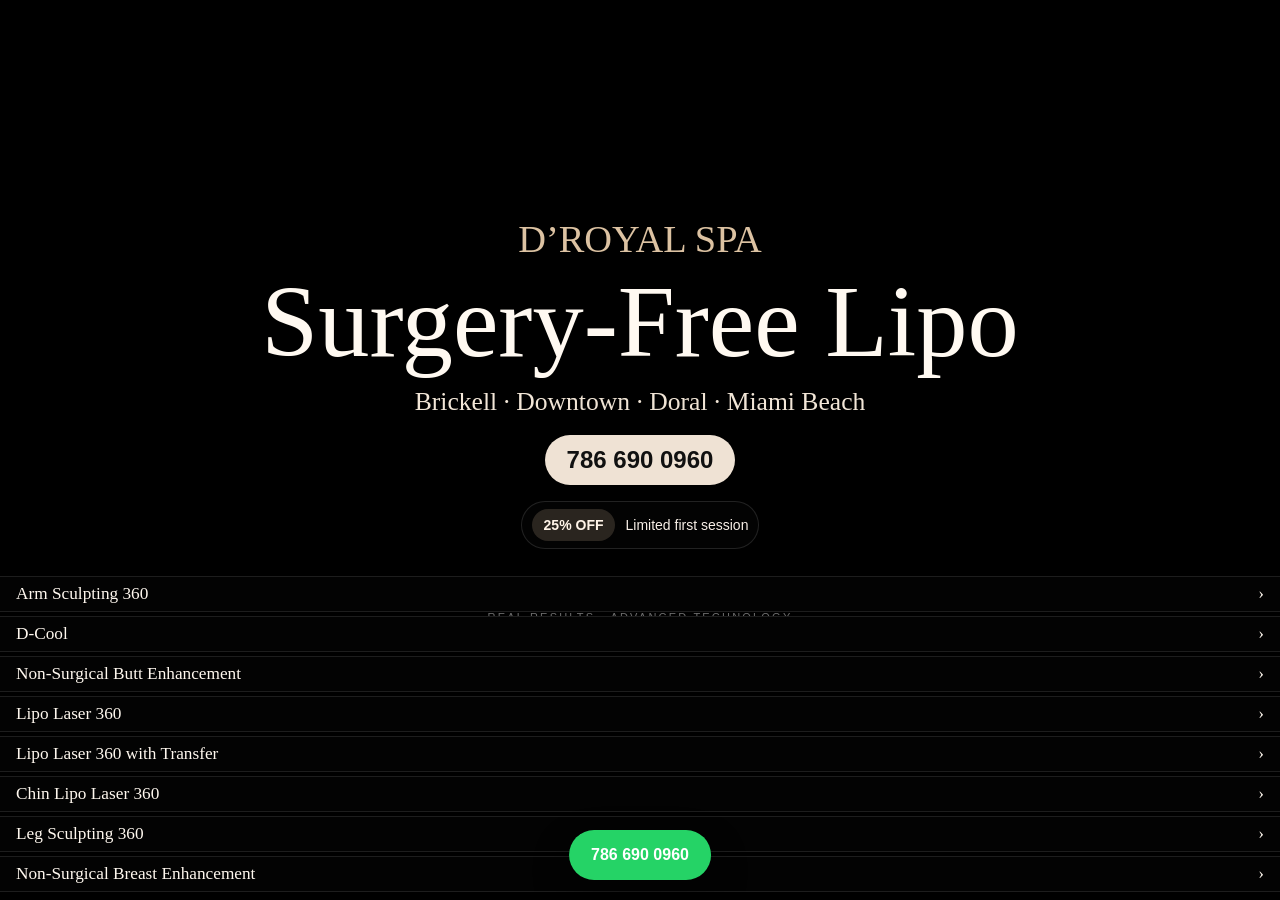
==== index.html @ 5379ab10 "Update index.html" ====
<!DOCTYPE html>
<html lang="es">
<head>
  <meta charset="UTF-8" />
  <meta name="viewport" content="width=device-width, initial-scale=1.0" />
  <title>D’Royal Spa · Home 3D</title>
  <style>
    :root{
      --bg:#050505;
      --panel:#0b0b0b;
      --line:rgba(255,255,255,.10);
      --gold:#dcc2a2;
      --cream:#efe2d4;
      --text:#f8efe7;
      --muted:rgba(248,239,231,.78);
      --shadow:0 24px 70px rgba(0,0,0,.34);
    }
    *{box-sizing:border-box}
    html,body{
      margin:0;
      padding:0;
      background:#000;
      color:var(--text);
      font-family:Arial,Helvetica,sans-serif;
      overflow:hidden;
    }
    a{color:inherit;text-decoration:none}
    button{font:inherit;border:none;background:none;color:inherit;cursor:pointer}
    .app{width:100%;height:100vh;overflow:hidden;background:#000;position:relative}
    .deck{
      height:100vh;
      display:flex;
      overflow-x:auto;
      overflow-y:hidden;
      scroll-snap-type:x mandatory;
      scroll-behavior:smooth;
      -webkit-overflow-scrolling:touch;
      scrollbar-width:none;
    }
    .deck::-webkit-scrollbar{display:none}
    .slide{
      flex:0 0 100vw;
      width:100vw;
      height:100vh;
      scroll-snap-align:start;
      position:relative;
      overflow:hidden;
      background:#000;
    }
    .slide-inner{
      width:100%;
      height:100%;
      display:flex;
      flex-direction:column;
      opacity:.55;
      transform:scale(.94);
      transition:opacity .45s ease, transform .45s ease;
    }
    .slide.active .slide-inner{
      opacity:1;
      transform:scale(1);
    }
    .home{
      background:
        linear-gradient(180deg, rgba(0,0,0,.22) 0%, rgba(0,0,0,.36) 34%, rgba(0,0,0,.72) 78%, rgba(0,0,0,.94) 100%),
        url('./modelo.jpg') center 24% / cover no-repeat;
    }
    .home-center{
      flex:1;
      display:flex;
      flex-direction:column;
      align-items:center;
      justify-content:center;
      text-align:center;
      padding:110px 20px 170px;
    }
    .brand{
      margin:0 0 14px;
      font-family:Georgia,"Times New Roman",serif;
      font-size:clamp(28px,3vw,42px);
      font-weight:500;
      color:var(--gold);
    }
    .headline{
      margin:0;
      font-family:Georgia,"Times New Roman",serif;
      font-size:clamp(54px,8vw,104px);
      line-height:.92;
      font-weight:500;
      color:#fff9f1;
      max-width:1000px;
    }
    .areas{
      margin-top:18px;
      font-family:Georgia,"Times New Roman",serif;
      font-size:clamp(18px,2vw,28px);
      color:#f3e7d8;
    }
    .phone{
      margin-top:18px;
      display:inline-flex;
      align-items:center;
      justify-content:center;
      min-height:50px;
      padding:0 22px;
      border-radius:999px;
      background:var(--cream);
      color:#111;
      font-size:clamp(18px,2vw,24px);
      font-weight:800;
      box-shadow:var(--shadow);
    }
    .offer{
      margin-top:16px;
      display:inline-flex;
      align-items:center;
      gap:10px;
      padding:7px 10px;
      border-radius:999px;
      border:1px solid rgba(255,255,255,.12);
      background:rgba(10,10,10,.34);
      font-size:14px;
    }
    .offer b{
      padding:8px 12px;
      border-radius:999px;
      background:rgba(220,194,162,.18);
      color:#fff4e8;
    }
    .pick{
      margin-top:22px;
      font-family:Georgia,"Times New Roman",serif;
      font-size:clamp(18px,2.2vw,30px);
      color:#fff5ea;
    }
    .pick-sub{
      margin-top:8px;
      font-size:11px;
      letter-spacing:.20em;
      text-transform:uppercase;
      color:rgba(255,255,255,.68);
    }
    .home-rail{
      position:absolute;
      left:0;
      right:0;
      bottom:0;
      z-index:3;
      display:grid;
      gap:4px;
      padding:0 0 8px;
      background:linear-gradient(180deg, transparent, rgba(0,0,0,.76) 24%, rgba(0,0,0,.96) 100%);
    }
    .rail-btn,
    .mini-rail-btn{
      width:100%;
      text-align:left;
      display:grid;
      grid-template-columns:1fr auto;
      align-items:center;
      padding:0 16px;
      background:#030303;
      border-top:1px solid var(--line);
      border-bottom:1px solid var(--line);
      font-family:Georgia,"Times New Roman",serif;
      color:#fff8ef;
    }
    .rail-btn{height:36px;font-size:clamp(15px,1.35vw,22px)}
    .mini-rail-btn{height:32px;font-size:13px}
    .treatment{
      background:
        radial-gradient(circle at top left, rgba(255,255,255,.04), transparent 24%),
        linear-gradient(180deg, #080808 0%, #000 100%);
    }
    .treatment-wrap{
      width:100%;
      height:100%;
      padding:40px 16px 72px;
      display:grid;
      grid-template-columns:1.04fr .96fr;
      gap:18px;
      align-items:stretch;
    }
    .media-pane{
      position:relative;
      border-radius:28px;
      overflow:hidden;
      background:#111;
      box-shadow:var(--shadow);
      min-height:0;
    }
    .media-stage{
      width:100%;
      height:100%;
      position:relative;
      background:#0e0e0e;
    }
    .media-stage img{
      width:100%;
      height:100%;
      object-fit:cover;
      display:block;
    }
    .media-dots{
      position:absolute;
      left:50%;
      bottom:12px;
      transform:translateX(-50%);
      display:flex;
      gap:8px;
      z-index:4;
    }
    .media-dots button{
      width:8px;
      height:8px;
      border-radius:50%;
      background:rgba(255,255,255,.42);
      padding:0;
    }
    .media-dots button.active{background:#fff}
    .info-pane{
      display:flex;
      flex-direction:column;
      min-height:0;
    }
    .page-card{
      flex:1;
      min-height:0;
      border-radius:28px;
      overflow:auto;
      background:linear-gradient(180deg, rgba(255,255,255,.02), rgba(255,255,255,.00));
      border:1px solid rgba(255,255,255,.06);
      box-shadow:var(--shadow);
    }
    .page-card-inner{padding:24px 18px 18px}
    .page-topline{
      display:flex;
      align-items:center;
      justify-content:space-between;
      gap:10px;
      margin-bottom:12px;
      color:rgba(255,255,255,.82);
    }
    .home-link{
      display:inline-flex;
      align-items:center;
      gap:8px;
      font-size:13px;
      letter-spacing:.14em;
      text-transform:uppercase;
      color:rgba(255,255,255,.78);
    }
    .page-title{
      margin:0 0 12px;
      font-family:Georgia,"Times New Roman",serif;
      font-size:clamp(34px,4vw,62px);
      line-height:.94;
      font-weight:500;
      color:#fff8ef;
    }
    .page-text{
      margin:0;
      font-size:clamp(15px,1.18vw,19px);
      line-height:1.6;
      color:var(--muted);
    }
    .chips{
      display:flex;
      flex-wrap:wrap;
      gap:10px;
      margin:18px 0 16px;
    }
    .chip{
      padding:8px 13px;
      border-radius:999px;
      background:rgba(255,255,255,.07);
      border:1px solid rgba(255,255,255,.10);
      color:#f5ecdf;
      font-size:13px;
    }
    .gallery{
      display:grid;
      grid-template-columns:1fr 1fr;
      gap:10px;
      margin-top:4px;
    }
    .gallery-card{
      overflow:hidden;
      background:#0b0b0b;
      border:1px solid rgba(255,255,255,.10);
      border-radius:20px;
    }
    .gallery-lab{
      padding:10px 8px;
      text-align:center;
      font-size:12px;
      letter-spacing:.16em;
      text-transform:uppercase;
      background:#000;
      color:#f6ecdf;
      border-bottom:1px solid rgba(255,255,255,.08);
    }
    .gallery-card img{
      width:100%;
      height:210px;
      object-fit:cover;
      display:block;
      background:#111;
    }
    .actions{
      display:grid;
      grid-template-columns:1fr 1fr;
      gap:12px;
      margin-top:18px;
    }
    .btn{
      min-height:48px;
      display:flex;
      align-items:center;
      justify-content:center;
      border-radius:999px;
      font-size:16px;
      font-weight:800;
      border:1px solid rgba(255,255,255,.14);
    }
    .btn.light{background:transparent;color:#fff}
    .btn.gold{background:var(--cream);color:#111;border-color:transparent}
    .bottom-nav{
      margin-top:12px;
      display:grid;
      gap:4px;
    }
    .whatsapp-float{
      position:fixed;
      bottom:20px;
      left:50%;
      transform:translateX(-50%);
      z-index:60;
      min-height:50px;
      padding:0 22px;
      border-radius:999px;
      display:flex;
      align-items:center;
      justify-content:center;
      background:#25D366;
      color:#fff;
      box-shadow:0 16px 36px rgba(0,0,0,.35);
      font-weight:800;
    }
    .swipe-hint{
      position:absolute;
      left:50%;
      bottom:56px;
      transform:translateX(-50%);
      z-index:4;
      font-size:11px;
      letter-spacing:.18em;
      text-transform:uppercase;
      color:rgba(255,255,255,.66);
      white-space:nowrap;
    }
    @media (max-width: 920px){
      .treatment-wrap{
        grid-template-columns:1fr;
        gap:12px;
        padding:28px 12px 72px;
      }
      .media-pane{
        height:34vh;
        min-height:240px;
      }
      .gallery-card img{height:140px}
      .headline{font-size:clamp(46px,12vw,78px)}
      .home-center{padding:110px 18px 190px}
    }
  </style>
</head>
<body>
  <div class="app">
    <main class="deck" id="deck"></main>
    <a class="whatsapp-float" href="https://wa.me/message/6QSXBTK7A47QM1" target="_blank" rel="noopener">786 690 0960</a>
  </div>

  <script>
    const isSpanish = (navigator.language || '').toLowerCase().startsWith('es');

    const T = {
      brand: "D’ROYAL SPA",
      headline: isSpanish ? "Lipo sin cirugía" : "Surgery-Free Lipo",
      areas: "Brickell · Downtown · Doral · Miami Beach",
      offer: isSpanish ? "Primera sesión limitada" : "Limited first session",
      pick: isSpanish ? "Desliza para ver tratamientos" : "Swipe to explore treatments",
      pickSub: isSpanish ? "Resultados reales · Tecnología avanzada" : "Real results · Advanced technology",
      home: isSpanish ? "Inicio" : "Home",
      before: isSpanish ? "Antes" : "Before",
      after: isSpanish ? "Después" : "After",
      learn: isSpanish ? "Aprender más" : "Learn more",
      book: isSpanish ? "Agendar cita" : "Book now",
      swipe: isSpanish ? "desliza lateralmente" : "swipe sideways"
    };

    const slides = [
      { type:"home" },
      {
        nameEs:"LipoEscultura de Brazos 360",
        nameEn:"Arm Sculpting 360",
        textEs:"Ayuda a afinar, tensar y definir el brazo para una línea más limpia y estética.",
        textEn:"Helps slim, tighten, and define the arms for a cleaner, more sculpted line.",
        chipsEs:["Brazos","Definición","Firmeza","RF 40K"],
        chipsEn:["Arms","Definition","Firmness","RF 40K"],
        learn:"https://droyalspa.com/reduccion-de-brazos",
        book:"https://DRoyalSpaMiami.as.me/?appointmentType=91873037",
        media:["./brazos/arm1.jpg"],
        gallery:["./brazos/arm1.jpg","./brazos/arm1.jpg"]
      },
      {
        nameEs:"D-Cool",
        nameEn:"D-Cool",
        textEs:"Tratamiento facial regenerativo con RF 40K enfocado en textura, firmeza, mirada, cuello y rejuvenecimiento visual.",
        textEn:"Regenerative facial treatment with RF 40K focused on texture, firmness, eyes, neck, and visible rejuvenation.",
        chipsEs:["Cara","Cuello","Ojos","RF 40K"],
        chipsEn:["Face","Neck","Eyes","RF 40K"],
        learn:"https://droyalspa.com/d-cool-regeneracion-con-celulas-madre",
        book:"https://DRoyalSpaMiami.as.me/?appointmentType=91560920",
        media:["./d-cool-rf/face1.jpg","./d-cool-rf/face2.jpg","./d-cool-rf/face3.jpg"],
        gallery:["./d-cool-rf/face1.jpg","./d-cool-rf/face2.jpg"]
      },
      {
        nameEs:"Aumento de Glúteos sin Cirugía",
        nameEn:"Non-Surgical Butt Enhancement",
        textEs:"Busca más proyección, forma y una apariencia más levantada, combinando contorno visual y trabajo de tejido.",
        textEn:"Targets more projection, shape, and a lifted appearance through contouring and tissue work.",
        chipsEs:["Proyección","Forma","Lifting visual","RF 40K"],
        chipsEn:["Projection","Shape","Lifted look","RF 40K"],
        learn:"https://droyalspa.com/piernas",
        book:"https://DRoyalSpaMiami.as.me/?appointmentType=91560697",
        media:["./gluteos/glute1.jpg","./gluteos/glute2.jpg"],
        gallery:["./gluteos/glute1.jpg","./gluteos/glute2.jpg"]
      },
      {
        nameEs:"Lipo con Láser 360",
        nameEn:"Lipo Laser 360",
        textEs:"Moldea, define y ayuda a reducir grasa localizada en abdomen y espalda desde las primeras sesiones.",
        textEn:"Contours and helps reduce localized fat across abdomen and back from the first sessions.",
        chipsEs:["Abdomen","Espalda","Contorno","RF 40K"],
        chipsEn:["Abdomen","Back","Contour","RF 40K"],
        learn:"https://droyalspa.com/lipo-con-laser",
        book:"https://DRoyalSpaMiami.as.me/?appointmentType=91559773",
        media:["./lipo/lipo1.jpg","./lipo/lipo2.jpg"],
        gallery:["./lipo/lipo1.jpg","./lipo/lipo2.jpg"]
      },
      {
        nameEs:"Lipo con Láser 360 con Transfer",
        nameEn:"Lipo Laser 360 with Transfer",
        textEs:"Combina definición corporal con transferencia para resaltar curvas, glúteos, abdomen y espalda con un resultado más armónico.",
        textEn:"Combines body definition with transfer to enhance curves, butt projection, abdomen, and back contour.",
        chipsEs:["Transfer","Glúteos","Abdomen","RF 40K"],
        chipsEn:["Transfer","Butt","Abdomen","RF 40K"],
        learn:"https://droyalspa.com/lipo-laser-con-transfer",
        book:"https://DRoyalSpaMiami.as.me/?appointmentType=91559810",
        media:["./lipo-transfer/transfer1.jpg","./lipo-transfer/transfer2.jpg","./lipo-transfer/transfer3.jpg","./lipo-transfer/transfer4.jpg"],
        gallery:["./lipo-transfer/transfer1.jpg","./lipo-transfer/transfer2.jpg"]
      },
      {
        nameEs:"LipoPapada con Láser 360",
        nameEn:"Chin Lipo Laser 360",
        textEs:"Ayuda a definir mandíbula, perfil y cuello para una apariencia más limpia, elegante y estilizada.",
        textEn:"Helps define jawline, profile, and neck for a cleaner, more elegant look.",
        chipsEs:["Papada","Perfil","Cuello","RF 40K"],
        chipsEn:["Double chin","Profile","Neck","RF 40K"],
        learn:"https://droyalspa.com/lipo-papada",
        book:"https://DRoyalSpaMiami.as.me/?appointmentType=91560745",
        media:["./papada/chin1.jpg","./papada/chin2.jpg"],
        gallery:["./papada/chin1.jpg","./papada/chin2.jpg"]
      },
      {
        nameEs:"LipoEscultura de Piernas 360",
        nameEn:"Leg Sculpting 360",
        textEs:"Trabaja textura, contorno y reducción visual de celulitis para unas piernas más estilizadas.",
        textEn:"Targets texture, contour, and visual cellulite reduction for more sculpted legs.",
        chipsEs:["Piernas","Celulitis","Contorno","RF 40K"],
        chipsEn:["Legs","Cellulite","Contour","RF 40K"],
        learn:"https://droyalspa.com/1-reduccion-de-celulitis-en-piernas",
        book:"https://DRoyalSpaMiami.as.me/?appointmentType=91873056",
        media:["./piernas/legs1.jpg"],
        gallery:["./piernas/legs1.jpg","./piernas/legs1.jpg"]
      },
      {
        nameEs:"Aumento de Senos sin Cirugía",
        nameEn:"Non-Surgical Breast Enhancement",
        textEs:"Ayuda a mejorar volumen visual, escote y forma para una apariencia más llena y armónica sin cirugía.",
        textEn:"Helps improve visual fullness, cleavage, and shape for a fuller non-surgical appearance.",
        chipsEs:["Escote","Volumen visual","Forma","RF 40K"],
        chipsEn:["Cleavage","Visual fullness","Shape","RF 40K"],
        learn:"https://droyalspa.com/new-page",
        book:"https://DRoyalSpaMiami.as.me/?appointmentType=91560087",
        media:["./senos/breast1.jpg","./senos/breast2.jpg"],
        gallery:["./senos/breast1.jpg","./senos/breast2.jpg"]
      }
    ];

    const deck = document.getElementById('deck');

    const getName = (s) => isSpanish ? s.nameEs : s.nameEn;
    const getText = (s) => isSpanish ? s.textEs : s.textEn;
    const getChips = (s) => isSpanish ? s.chipsEs : s.chipsEn;

    function makeHomeRail() {
      return slides.slice(1).map((s, i) => `
        <button class="rail-btn" data-go="${i + 1}">
          <span>${getName(s)}</span>
          <span>›</span>
        </button>
      `).join("");
    }

    function makeMiniRail(index) {
      return slides.slice(1).map((s, i) => {
        const real = i + 1;
        if (real === index) return "";
        return `
          <button class="mini-rail-btn" data-go="${real}">
            <span>${getName(s)}</span>
            <span>›</span>
          </button>
        `;
      }).join("");
    }

    function mediaMarkup(media, cardIndex) {
      return `
        <div class="media-stage" data-media-stage="${cardIndex}">
          <img src="${media[0]}" alt="">
          ${media.length > 1 ? `
          <div class="media-dots">
            ${media.map((_, i) => `<button data-dot="${i}" class="${i === 0 ? 'active' : ''}"></button>`).join("")}
          </div>` : ""}
        </div>
      `;
    }

    deck.innerHTML = slides.map((slide, index) => {
      if (slide.type === "home") {
        return `
          <section class="slide home-slide active" data-slide="${index}">
            <div class="slide-inner home">
              <div class="home-center">
                <h2 class="brand">${T.brand}</h2>
                <h1 class="headline">${T.headline}</h1>
                <div class="areas">${T.areas}</div>
                <a class="phone" href="https://wa.me/message/6QSXBTK7A47QM1" target="_blank" rel="noopener">786 690 0960</a>
                <div class="offer"><b>25% OFF</b><span>${T.offer}</span></div>
                <div class="pick">${T.pick}</div>
                <div class="pick-sub">${T.pickSub}</div>
              </div>
              <div class="swipe-hint">${T.swipe}</div>
              <div class="home-rail">
                ${makeHomeRail()}
              </div>
            </div>
          </section>
        `;
      }

      return `
        <section class="slide treatment" data-slide="${index}">
          <div class="slide-inner">
            <div class="treatment-wrap">
              <div class="media-pane">
                ${mediaMarkup(slide.media, index)}
              </div>

              <div class="info-pane">
                <div class="page-card">
                  <div class="page-card-inner">
                    <div class="page-topline">
                      <button class="home-link" data-go="0">‹ ${T.home}</button>
                      <span>${index}/${slides.length - 1}</span>
                    </div>

                    <h2 class="page-title">${getName(slide)}</h2>
                    <p class="page-text">${getText(slide)}</p>

                    <div class="chips">
                      ${getChips(slide).map(c => `<span class="chip">${c}</span>`).join("")}
                    </div>

                    <div class="gallery">
                      <div class="gallery-card">
                        <div class="gallery-lab">${T.before}</div>
                        <img src="${slide.gallery[0]}" alt="${T.before}">
                      </div>
                      <div class="gallery-card">
                        <div class="gallery-lab">${T.after}</div>
                        <img src="${slide.gallery[1] || slide.gallery[0]}" alt="${T.after}">
                      </div>
                    </div>

                    <div class="actions">
                      <a class="btn light" href="${slide.learn}" target="_blank" rel="noopener">${T.learn}</a>
                      <a class="btn gold" href="${slide.book}" target="_blank" rel="noopener">${T.book}</a>
                    </div>

                    <div class="bottom-nav">
                      ${makeMiniRail(index)}
                    </div>
                  </div>
                </div>
              </div>
            </div>
          </div>
        </section>
      `;
    }).join("");

    const slideEls = [...document.querySelectorAll('.slide')];

    function setActiveSlide() {
      const left = deck.scrollLeft;
      const width = deck.clientWidth;
      const active = Math.round(left / width);
      slideEls.forEach((el, i) => el.classList.toggle('active', i === active));
    }

    function goToSlide(index) {
      deck.scrollTo({ left: index * deck.clientWidth, behavior: 'smooth' });
    }

    document.addEventListener('click', (e) => {
      const go = e.target.closest('[data-go]');
      if (go) goToSlide(Number(go.dataset.go));

      const dot = e.target.closest('[data-dot]');
      if (dot) {
        const stage = dot.closest('[data-media-stage]');
        const slideIndex = Number(stage.dataset.mediaStage);
        const slide = slides[slideIndex];
        const img = stage.querySelector('img');
        img.src = slide.media[Number(dot.dataset.dot)];
        stage.querySelectorAll('[data-dot]').forEach((b, i) => {
          b.classList.toggle('active', i === Number(dot.dataset.dot));
        });
      }
    });

    deck.addEventListener('scroll', setActiveSlide);
    window.addEventListener('resize', setActiveSlide);
    deck.addEventListener('wheel', (e) => {
      if (Math.abs(e.deltaY) > Math.abs(e.deltaX)) {
        e.preventDefault();
        deck.scrollLeft += e.deltaY;
      }
    }, { passive:false });

    setActiveSlide();
  </script>
</body>
</html>
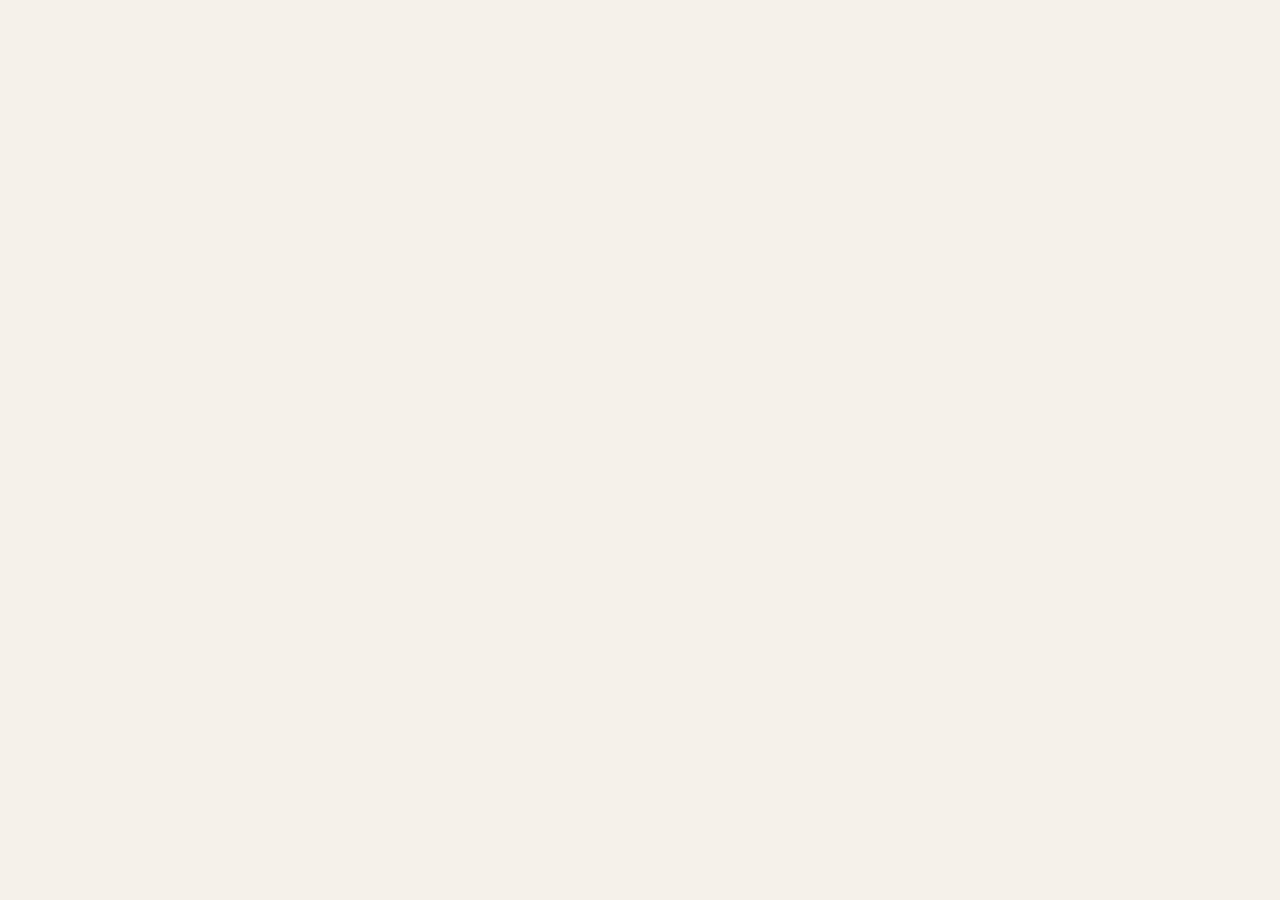
==== commit 8ac7a9fa: "Update index.html" ====
--- a/index.html
+++ b/index.html
@@ -1,658 +1,501 @@
-<!DOCTYPE html>
+ <!DOCTYPE html>
 <html lang="es">
 <head>
-  <meta charset="UTF-8" />
-  <meta name="viewport" content="width=device-width, initial-scale=1.0" />
-  <title>D’Royal Spa · Home 3D</title>
-  <style>
-    :root{
-      --bg:#050505;
-      --panel:#0b0b0b;
-      --line:rgba(255,255,255,.10);
-      --gold:#dcc2a2;
-      --cream:#efe2d4;
-      --text:#f8efe7;
-      --muted:rgba(248,239,231,.78);
-      --shadow:0 24px 70px rgba(0,0,0,.34);
-    }
-    *{box-sizing:border-box}
-    html,body{
-      margin:0;
-      padding:0;
-      background:#000;
-      color:var(--text);
-      font-family:Arial,Helvetica,sans-serif;
-      overflow:hidden;
-    }
-    a{color:inherit;text-decoration:none}
-    button{font:inherit;border:none;background:none;color:inherit;cursor:pointer}
-    .app{width:100%;height:100vh;overflow:hidden;background:#000;position:relative}
-    .deck{
-      height:100vh;
-      display:flex;
-      overflow-x:auto;
-      overflow-y:hidden;
-      scroll-snap-type:x mandatory;
-      scroll-behavior:smooth;
-      -webkit-overflow-scrolling:touch;
-      scrollbar-width:none;
-    }
-    .deck::-webkit-scrollbar{display:none}
-    .slide{
-      flex:0 0 100vw;
-      width:100vw;
-      height:100vh;
-      scroll-snap-align:start;
-      position:relative;
-      overflow:hidden;
-      background:#000;
-    }
-    .slide-inner{
-      width:100%;
-      height:100%;
-      display:flex;
-      flex-direction:column;
-      opacity:.55;
-      transform:scale(.94);
-      transition:opacity .45s ease, transform .45s ease;
-    }
-    .slide.active .slide-inner{
-      opacity:1;
-      transform:scale(1);
-    }
-    .home{
-      background:
-        linear-gradient(180deg, rgba(0,0,0,.22) 0%, rgba(0,0,0,.36) 34%, rgba(0,0,0,.72) 78%, rgba(0,0,0,.94) 100%),
-        url('./modelo.jpg') center 24% / cover no-repeat;
-    }
-    .home-center{
-      flex:1;
-      display:flex;
-      flex-direction:column;
-      align-items:center;
-      justify-content:center;
-      text-align:center;
-      padding:110px 20px 170px;
-    }
-    .brand{
-      margin:0 0 14px;
-      font-family:Georgia,"Times New Roman",serif;
-      font-size:clamp(28px,3vw,42px);
-      font-weight:500;
-      color:var(--gold);
-    }
-    .headline{
-      margin:0;
-      font-family:Georgia,"Times New Roman",serif;
-      font-size:clamp(54px,8vw,104px);
-      line-height:.92;
-      font-weight:500;
-      color:#fff9f1;
-      max-width:1000px;
-    }
-    .areas{
-      margin-top:18px;
-      font-family:Georgia,"Times New Roman",serif;
-      font-size:clamp(18px,2vw,28px);
-      color:#f3e7d8;
-    }
-    .phone{
-      margin-top:18px;
-      display:inline-flex;
-      align-items:center;
-      justify-content:center;
-      min-height:50px;
-      padding:0 22px;
-      border-radius:999px;
-      background:var(--cream);
-      color:#111;
-      font-size:clamp(18px,2vw,24px);
-      font-weight:800;
-      box-shadow:var(--shadow);
-    }
-    .offer{
-      margin-top:16px;
-      display:inline-flex;
-      align-items:center;
-      gap:10px;
-      padding:7px 10px;
-      border-radius:999px;
-      border:1px solid rgba(255,255,255,.12);
-      background:rgba(10,10,10,.34);
-      font-size:14px;
-    }
-    .offer b{
-      padding:8px 12px;
-      border-radius:999px;
-      background:rgba(220,194,162,.18);
-      color:#fff4e8;
-    }
-    .pick{
-      margin-top:22px;
-      font-family:Georgia,"Times New Roman",serif;
-      font-size:clamp(18px,2.2vw,30px);
-      color:#fff5ea;
-    }
-    .pick-sub{
-      margin-top:8px;
-      font-size:11px;
-      letter-spacing:.20em;
-      text-transform:uppercase;
-      color:rgba(255,255,255,.68);
-    }
-    .home-rail{
-      position:absolute;
-      left:0;
-      right:0;
-      bottom:0;
-      z-index:3;
-      display:grid;
-      gap:4px;
-      padding:0 0 8px;
-      background:linear-gradient(180deg, transparent, rgba(0,0,0,.76) 24%, rgba(0,0,0,.96) 100%);
-    }
-    .rail-btn,
-    .mini-rail-btn{
-      width:100%;
-      text-align:left;
-      display:grid;
-      grid-template-columns:1fr auto;
-      align-items:center;
-      padding:0 16px;
-      background:#030303;
-      border-top:1px solid var(--line);
-      border-bottom:1px solid var(--line);
-      font-family:Georgia,"Times New Roman",serif;
-      color:#fff8ef;
-    }
-    .rail-btn{height:36px;font-size:clamp(15px,1.35vw,22px)}
-    .mini-rail-btn{height:32px;font-size:13px}
-    .treatment{
-      background:
-        radial-gradient(circle at top left, rgba(255,255,255,.04), transparent 24%),
-        linear-gradient(180deg, #080808 0%, #000 100%);
-    }
-    .treatment-wrap{
-      width:100%;
-      height:100%;
-      padding:40px 16px 72px;
-      display:grid;
-      grid-template-columns:1.04fr .96fr;
-      gap:18px;
-      align-items:stretch;
-    }
-    .media-pane{
-      position:relative;
-      border-radius:28px;
-      overflow:hidden;
-      background:#111;
-      box-shadow:var(--shadow);
-      min-height:0;
-    }
-    .media-stage{
-      width:100%;
-      height:100%;
-      position:relative;
-      background:#0e0e0e;
-    }
-    .media-stage img{
-      width:100%;
-      height:100%;
-      object-fit:cover;
-      display:block;
-    }
-    .media-dots{
-      position:absolute;
-      left:50%;
-      bottom:12px;
-      transform:translateX(-50%);
-      display:flex;
-      gap:8px;
-      z-index:4;
-    }
-    .media-dots button{
-      width:8px;
-      height:8px;
-      border-radius:50%;
-      background:rgba(255,255,255,.42);
-      padding:0;
-    }
-    .media-dots button.active{background:#fff}
-    .info-pane{
-      display:flex;
-      flex-direction:column;
-      min-height:0;
-    }
-    .page-card{
-      flex:1;
-      min-height:0;
-      border-radius:28px;
-      overflow:auto;
-      background:linear-gradient(180deg, rgba(255,255,255,.02), rgba(255,255,255,.00));
-      border:1px solid rgba(255,255,255,.06);
-      box-shadow:var(--shadow);
-    }
-    .page-card-inner{padding:24px 18px 18px}
-    .page-topline{
-      display:flex;
-      align-items:center;
-      justify-content:space-between;
-      gap:10px;
-      margin-bottom:12px;
-      color:rgba(255,255,255,.82);
-    }
-    .home-link{
-      display:inline-flex;
-      align-items:center;
-      gap:8px;
-      font-size:13px;
-      letter-spacing:.14em;
-      text-transform:uppercase;
-      color:rgba(255,255,255,.78);
-    }
-    .page-title{
-      margin:0 0 12px;
-      font-family:Georgia,"Times New Roman",serif;
-      font-size:clamp(34px,4vw,62px);
-      line-height:.94;
-      font-weight:500;
-      color:#fff8ef;
-    }
-    .page-text{
-      margin:0;
-      font-size:clamp(15px,1.18vw,19px);
-      line-height:1.6;
-      color:var(--muted);
-    }
-    .chips{
-      display:flex;
-      flex-wrap:wrap;
-      gap:10px;
-      margin:18px 0 16px;
-    }
-    .chip{
-      padding:8px 13px;
-      border-radius:999px;
-      background:rgba(255,255,255,.07);
-      border:1px solid rgba(255,255,255,.10);
-      color:#f5ecdf;
-      font-size:13px;
-    }
-    .gallery{
-      display:grid;
-      grid-template-columns:1fr 1fr;
-      gap:10px;
-      margin-top:4px;
-    }
-    .gallery-card{
-      overflow:hidden;
-      background:#0b0b0b;
-      border:1px solid rgba(255,255,255,.10);
-      border-radius:20px;
-    }
-    .gallery-lab{
-      padding:10px 8px;
-      text-align:center;
-      font-size:12px;
-      letter-spacing:.16em;
-      text-transform:uppercase;
-      background:#000;
-      color:#f6ecdf;
-      border-bottom:1px solid rgba(255,255,255,.08);
-    }
-    .gallery-card img{
-      width:100%;
-      height:210px;
-      object-fit:cover;
-      display:block;
-      background:#111;
-    }
-    .actions{
-      display:grid;
-      grid-template-columns:1fr 1fr;
-      gap:12px;
-      margin-top:18px;
-    }
-    .btn{
-      min-height:48px;
-      display:flex;
-      align-items:center;
-      justify-content:center;
-      border-radius:999px;
-      font-size:16px;
-      font-weight:800;
-      border:1px solid rgba(255,255,255,.14);
-    }
-    .btn.light{background:transparent;color:#fff}
-    .btn.gold{background:var(--cream);color:#111;border-color:transparent}
-    .bottom-nav{
-      margin-top:12px;
-      display:grid;
-      gap:4px;
-    }
-    .whatsapp-float{
-      position:fixed;
-      bottom:20px;
-      left:50%;
-      transform:translateX(-50%);
-      z-index:60;
-      min-height:50px;
-      padding:0 22px;
-      border-radius:999px;
-      display:flex;
-      align-items:center;
-      justify-content:center;
-      background:#25D366;
-      color:#fff;
-      box-shadow:0 16px 36px rgba(0,0,0,.35);
-      font-weight:800;
-    }
-    .swipe-hint{
-      position:absolute;
-      left:50%;
-      bottom:56px;
-      transform:translateX(-50%);
-      z-index:4;
-      font-size:11px;
-      letter-spacing:.18em;
-      text-transform:uppercase;
-      color:rgba(255,255,255,.66);
-      white-space:nowrap;
-    }
-    @media (max-width: 920px){
-      .treatment-wrap{
-        grid-template-columns:1fr;
-        gap:12px;
-        padding:28px 12px 72px;
-      }
-      .media-pane{
-        height:34vh;
-        min-height:240px;
-      }
-      .gallery-card img{height:140px}
-      .headline{font-size:clamp(46px,12vw,78px)}
-      .home-center{padding:110px 18px 190px}
-    }
-  </style>
-</head>
-<body>
-  <div class="app">
-    <main class="deck" id="deck"></main>
-    <a class="whatsapp-float" href="https://wa.me/message/6QSXBTK7A47QM1" target="_blank" rel="noopener">786 690 0960</a>
-  </div>
-
-  <script>
-    const isSpanish = (navigator.language || '').toLowerCase().startsWith('es');
-
-    const T = {
-      brand: "D’ROYAL SPA",
-      headline: isSpanish ? "Lipo sin cirugía" : "Surgery-Free Lipo",
-      areas: "Brickell · Downtown · Doral · Miami Beach",
-      offer: isSpanish ? "Primera sesión limitada" : "Limited first session",
-      pick: isSpanish ? "Desliza para ver tratamientos" : "Swipe to explore treatments",
-      pickSub: isSpanish ? "Resultados reales · Tecnología avanzada" : "Real results · Advanced technology",
-      home: isSpanish ? "Inicio" : "Home",
-      before: isSpanish ? "Antes" : "Before",
-      after: isSpanish ? "Después" : "After",
-      learn: isSpanish ? "Aprender más" : "Learn more",
-      book: isSpanish ? "Agendar cita" : "Book now",
-      swipe: isSpanish ? "desliza lateralmente" : "swipe sideways"
-    };
-
-    const slides = [
-      { type:"home" },
-      {
-        nameEs:"LipoEscultura de Brazos 360",
-        nameEn:"Arm Sculpting 360",
-        textEs:"Ayuda a afinar, tensar y definir el brazo para una línea más limpia y estética.",
-        textEn:"Helps slim, tighten, and define the arms for a cleaner, more sculpted line.",
-        chipsEs:["Brazos","Definición","Firmeza","RF 40K"],
-        chipsEn:["Arms","Definition","Firmness","RF 40K"],
-        learn:"https://droyalspa.com/reduccion-de-brazos",
-        book:"https://DRoyalSpaMiami.as.me/?appointmentType=91873037",
-        media:["./brazos/arm1.jpg"],
-        gallery:["./brazos/arm1.jpg","./brazos/arm1.jpg"]
-      },
-      {
-        nameEs:"D-Cool",
-        nameEn:"D-Cool",
-        textEs:"Tratamiento facial regenerativo con RF 40K enfocado en textura, firmeza, mirada, cuello y rejuvenecimiento visual.",
-        textEn:"Regenerative facial treatment with RF 40K focused on texture, firmness, eyes, neck, and visible rejuvenation.",
-        chipsEs:["Cara","Cuello","Ojos","RF 40K"],
-        chipsEn:["Face","Neck","Eyes","RF 40K"],
-        learn:"https://droyalspa.com/d-cool-regeneracion-con-celulas-madre",
-        book:"https://DRoyalSpaMiami.as.me/?appointmentType=91560920",
-        media:["./d-cool-rf/face1.jpg","./d-cool-rf/face2.jpg","./d-cool-rf/face3.jpg"],
-        gallery:["./d-cool-rf/face1.jpg","./d-cool-rf/face2.jpg"]
-      },
-      {
-        nameEs:"Aumento de Glúteos sin Cirugía",
-        nameEn:"Non-Surgical Butt Enhancement",
-        textEs:"Busca más proyección, forma y una apariencia más levantada, combinando contorno visual y trabajo de tejido.",
-        textEn:"Targets more projection, shape, and a lifted appearance through contouring and tissue work.",
-        chipsEs:["Proyección","Forma","Lifting visual","RF 40K"],
-        chipsEn:["Projection","Shape","Lifted look","RF 40K"],
-        learn:"https://droyalspa.com/piernas",
-        book:"https://DRoyalSpaMiami.as.me/?appointmentType=91560697",
-        media:["./gluteos/glute1.jpg","./gluteos/glute2.jpg"],
-        gallery:["./gluteos/glute1.jpg","./gluteos/glute2.jpg"]
-      },
-      {
-        nameEs:"Lipo con Láser 360",
-        nameEn:"Lipo Laser 360",
-        textEs:"Moldea, define y ayuda a reducir grasa localizada en abdomen y espalda desde las primeras sesiones.",
-        textEn:"Contours and helps reduce localized fat across abdomen and back from the first sessions.",
-        chipsEs:["Abdomen","Espalda","Contorno","RF 40K"],
-        chipsEn:["Abdomen","Back","Contour","RF 40K"],
-        learn:"https://droyalspa.com/lipo-con-laser",
-        book:"https://DRoyalSpaMiami.as.me/?appointmentType=91559773",
-        media:["./lipo/lipo1.jpg","./lipo/lipo2.jpg"],
-        gallery:["./lipo/lipo1.jpg","./lipo/lipo2.jpg"]
-      },
-      {
-        nameEs:"Lipo con Láser 360 con Transfer",
-        nameEn:"Lipo Laser 360 with Transfer",
-        textEs:"Combina definición corporal con transferencia para resaltar curvas, glúteos, abdomen y espalda con un resultado más armónico.",
-        textEn:"Combines body definition with transfer to enhance curves, butt projection, abdomen, and back contour.",
-        chipsEs:["Transfer","Glúteos","Abdomen","RF 40K"],
-        chipsEn:["Transfer","Butt","Abdomen","RF 40K"],
-        learn:"https://droyalspa.com/lipo-laser-con-transfer",
-        book:"https://DRoyalSpaMiami.as.me/?appointmentType=91559810",
-        media:["./lipo-transfer/transfer1.jpg","./lipo-transfer/transfer2.jpg","./lipo-transfer/transfer3.jpg","./lipo-transfer/transfer4.jpg"],
-        gallery:["./lipo-transfer/transfer1.jpg","./lipo-transfer/transfer2.jpg"]
-      },
-      {
-        nameEs:"LipoPapada con Láser 360",
-        nameEn:"Chin Lipo Laser 360",
-        textEs:"Ayuda a definir mandíbula, perfil y cuello para una apariencia más limpia, elegante y estilizada.",
-        textEn:"Helps define jawline, profile, and neck for a cleaner, more elegant look.",
-        chipsEs:["Papada","Perfil","Cuello","RF 40K"],
-        chipsEn:["Double chin","Profile","Neck","RF 40K"],
-        learn:"https://droyalspa.com/lipo-papada",
-        book:"https://DRoyalSpaMiami.as.me/?appointmentType=91560745",
-        media:["./papada/chin1.jpg","./papada/chin2.jpg"],
-        gallery:["./papada/chin1.jpg","./papada/chin2.jpg"]
-      },
-      {
-        nameEs:"LipoEscultura de Piernas 360",
-        nameEn:"Leg Sculpting 360",
-        textEs:"Trabaja textura, contorno y reducción visual de celulitis para unas piernas más estilizadas.",
-        textEn:"Targets texture, contour, and visual cellulite reduction for more sculpted legs.",
-        chipsEs:["Piernas","Celulitis","Contorno","RF 40K"],
-        chipsEn:["Legs","Cellulite","Contour","RF 40K"],
-        learn:"https://droyalspa.com/1-reduccion-de-celulitis-en-piernas",
-        book:"https://DRoyalSpaMiami.as.me/?appointmentType=91873056",
-        media:["./piernas/legs1.jpg"],
-        gallery:["./piernas/legs1.jpg","./piernas/legs1.jpg"]
-      },
-      {
-        nameEs:"Aumento de Senos sin Cirugía",
-        nameEn:"Non-Surgical Breast Enhancement",
-        textEs:"Ayuda a mejorar volumen visual, escote y forma para una apariencia más llena y armónica sin cirugía.",
-        textEn:"Helps improve visual fullness, cleavage, and shape for a fuller non-surgical appearance.",
-        chipsEs:["Escote","Volumen visual","Forma","RF 40K"],
-        chipsEn:["Cleavage","Visual fullness","Shape","RF 40K"],
-        learn:"https://droyalspa.com/new-page",
-        book:"https://DRoyalSpaMiami.as.me/?appointmentType=91560087",
-        media:["./senos/breast1.jpg","./senos/breast2.jpg"],
-        gallery:["./senos/breast1.jpg","./senos/breast2.jpg"]
-      }
-    ];
-
-    const deck = document.getElementById('deck');
-
-    const getName = (s) => isSpanish ? s.nameEs : s.nameEn;
-    const getText = (s) => isSpanish ? s.textEs : s.textEn;
-    const getChips = (s) => isSpanish ? s.chipsEs : s.chipsEn;
-
-    function makeHomeRail() {
-      return slides.slice(1).map((s, i) => `
-        <button class="rail-btn" data-go="${i + 1}">
-          <span>${getName(s)}</span>
-          <span>›</span>
-        </button>
-      `).join("");
-    }
-
-    function makeMiniRail(index) {
-      return slides.slice(1).map((s, i) => {
-        const real = i + 1;
-        if (real === index) return "";
-        return `
-          <button class="mini-rail-btn" data-go="${real}">
-            <span>${getName(s)}</span>
-            <span>›</span>
-          </button>
-        `;
-      }).join("");
-    }
-
-    function mediaMarkup(media, cardIndex) {
-      return `
-        <div class="media-stage" data-media-stage="${cardIndex}">
-          <img src="${media[0]}" alt="">
-          ${media.length > 1 ? `
-          <div class="media-dots">
-            ${media.map((_, i) => `<button data-dot="${i}" class="${i === 0 ? 'active' : ''}"></button>`).join("")}
-          </div>` : ""}
-        </div>
-      `;
-    }
-
-    deck.innerHTML = slides.map((slide, index) => {
-      if (slide.type === "home") {
-        return `
-          <section class="slide home-slide active" data-slide="${index}">
-            <div class="slide-inner home">
-              <div class="home-center">
-                <h2 class="brand">${T.brand}</h2>
-                <h1 class="headline">${T.headline}</h1>
-                <div class="areas">${T.areas}</div>
-                <a class="phone" href="https://wa.me/message/6QSXBTK7A47QM1" target="_blank" rel="noopener">786 690 0960</a>
-                <div class="offer"><b>25% OFF</b><span>${T.offer}</span></div>
-                <div class="pick">${T.pick}</div>
-                <div class="pick-sub">${T.pickSub}</div>
-              </div>
-              <div class="swipe-hint">${T.swipe}</div>
-              <div class="home-rail">
-                ${makeHomeRail()}
-              </div>
-            </div>
-          </section>
-        `;
-      }
-
-      return `
-        <section class="slide treatment" data-slide="${index}">
-          <div class="slide-inner">
-            <div class="treatment-wrap">
-              <div class="media-pane">
-                ${mediaMarkup(slide.media, index)}
-              </div>
-
-              <div class="info-pane">
-                <div class="page-card">
-                  <div class="page-card-inner">
-                    <div class="page-topline">
-                      <button class="home-link" data-go="0">‹ ${T.home}</button>
-                      <span>${index}/${slides.length - 1}</span>
-                    </div>
-
-                    <h2 class="page-title">${getName(slide)}</h2>
-                    <p class="page-text">${getText(slide)}</p>
-
-                    <div class="chips">
-                      ${getChips(slide).map(c => `<span class="chip">${c}</span>`).join("")}
-                    </div>
-
-                    <div class="gallery">
-                      <div class="gallery-card">
-                        <div class="gallery-lab">${T.before}</div>
-                        <img src="${slide.gallery[0]}" alt="${T.before}">
-                      </div>
-                      <div class="gallery-card">
-                        <div class="gallery-lab">${T.after}</div>
-                        <img src="${slide.gallery[1] || slide.gallery[0]}" alt="${T.after}">
-                      </div>
-                    </div>
-
-                    <div class="actions">
-                      <a class="btn light" href="${slide.learn}" target="_blank" rel="noopener">${T.learn}</a>
-                      <a class="btn gold" href="${slide.book}" target="_blank" rel="noopener">${T.book}</a>
-                    </div>
-
-                    <div class="bottom-nav">
-                      ${makeMiniRail(index)}
-                    </div>
-                  </div>
-                </div>
-              </div>
-            </div>
-          </div>
-        </section>
-      `;
-    }).join("");
-
-    const slideEls = [...document.querySelectorAll('.slide')];
-
-    function setActiveSlide() {
-      const left = deck.scrollLeft;
-      const width = deck.clientWidth;
-      const active = Math.round(left / width);
-      slideEls.forEach((el, i) => el.classList.toggle('active', i === active));
-    }
-
-    function goToSlide(index) {
-      deck.scrollTo({ left: index * deck.clientWidth, behavior: 'smooth' });
-    }
-
-    document.addEventListener('click', (e) => {
-      const go = e.target.closest('[data-go]');
-      if (go) goToSlide(Number(go.dataset.go));
-
-      const dot = e.target.closest('[data-dot]');
-      if (dot) {
-        const stage = dot.closest('[data-media-stage]');
-        const slideIndex = Number(stage.dataset.mediaStage);
-        const slide = slides[slideIndex];
-        const img = stage.querySelector('img');
-        img.src = slide.media[Number(dot.dataset.dot)];
-        stage.querySelectorAll('[data-dot]').forEach((b, i) => {
-          b.classList.toggle('active', i === Number(dot.dataset.dot));
-        });
-      }
-    });
-
-    deck.addEventListener('scroll', setActiveSlide);
-    window.addEventListener('resize', setActiveSlide);
-    deck.addEventListener('wheel', (e) => {
-      if (Math.abs(e.deltaY) > Math.abs(e.deltaX)) {
-        e.preventDefault();
-        deck.scrollLeft += e.deltaY;
-      }
-    }, { passive:false });
-
-    setActiveSlide();
-  </script>
-</body>
-</html>
+<meta charset="UTF-8" />
+<meta name="viewport" content="width=device-width, initial-scale=1.0, viewport-fit=cover" />
+<meta name="description" content="D'Royal Spa · Lipo sin Cirugía · 100% Móvil en Miami · Brickell · Downtown · Doral · Miami Beach" />
+<title>D'Royal Spa · Lipo sin Cirugía · Miami</title>
+<link href="https://fonts.googleapis.com/css2?family=Cormorant+Garamond:ital,wght@0,300;0,400;0,500;0,600;1,300;1,400;1,500&family=Inter:wght@200;300;400;500;600&display=swap" rel="stylesheet">
+<link rel="preload" as="video" href="home-video.mp4">
+<style>
+:root{
+  --bg:#f5f1ea;
+  --cream:#efe2cf;
+  --cream-soft:#f5e9d3;
+  --gold:#c9a875;
+  --gold-bright:#e8c789;
+  --gold-deep:#b8945a;
+  --bronze:#8a6c47;
+  --espresso:#5c4a3a;
+  --noir:#0d0805;
+  --white:#fffaf0;
+}
+*{box-sizing:border-box;margin:0;padding:0}
+html{scroll-behavior:smooth}
+html,body{font-family:'Inter',sans-serif;background:var(--bg);color:var(--cream);-webkit-font-smoothing:antialiased;overflow-x:hidden}
+img,video{display:block;max-width:100%}
+a{color:inherit;text-decoration:none}
+.serif{font-family:'Cormorant Garamond',serif}
+
+/* ============== GRAIN ============== */
+.grain{position:fixed;inset:0;pointer-events:none;z-index:300;opacity:.05;mix-blend-mode:overlay;
+  background-image:url("data:image/svg+xml,%3Csvg viewBox='0 0 200 200' xmlns='http://www.w3.org/2000/svg'%3E%3Cfilter id='n'%3E%3CfeTurbulence type='fractalNoise' baseFrequency='.9' numOctaves='3'/%3E%3C/filter%3E%3Crect width='100%25' height='100%25' filter='url(%23n)' opacity='.6'/%3E%3C/svg%3E")}
+
+/* ============== TOP NAV ============== */
+.topnav{
+  position:fixed;top:0;left:0;right:0;z-index:200;
+  display:grid;grid-template-columns:1fr auto 1fr;align-items:center;
+  padding:22px 40px;
+  font-size:11px;letter-spacing:.32em;text-transform:uppercase;
+  background:linear-gradient(180deg,rgba(13,8,5,.65),rgba(13,8,5,0));
+  backdrop-filter:blur(6px);
+  transition:background .4s, padding .4s;
+}
+.topnav.solid{background:rgba(13,8,5,.92);padding:14px 40px}
+.topnav .left{display:flex;gap:32px}
+.topnav .left a{color:var(--cream);opacity:.78;transition:.3s}
+.topnav .left a:hover, .topnav .left a.active{color:var(--gold-bright);opacity:1}
+.topnav .center{font-family:'Cormorant Garamond',serif;font-weight:500;font-size:22px;letter-spacing:.32em;color:var(--gold-bright);white-space:nowrap}
+.topnav .center .dot{display:inline-block;width:5px;height:5px;border-radius:50%;background:var(--gold);margin:0 12px;vertical-align:middle;opacity:.7}
+.topnav .right{display:flex;justify-content:flex-end;gap:18px;align-items:center}
+.topnav .right .phone{color:var(--cream);opacity:.85}
+.topnav .right .pill{padding:9px 18px;border:1px solid rgba(201,168,117,.4);color:var(--gold-bright);transition:.3s;cursor:pointer}
+.topnav .right .pill:hover{background:var(--gold);color:var(--noir);border-color:var(--gold)}
+
+@media(max-width:980px){
+  .topnav{grid-template-columns:auto 1fr auto;padding:18px 20px}
+  .topnav .left{display:none}
+  .topnav .right .phone{display:none}
+  .topnav .center{font-size:16px;letter-spacing:.24em}
+  .topnav.solid{padding:12px 20px}
+}
+
+/* ============== SIDE PROGRESS NAV ============== */
+.sidenav{
+  position:fixed;left:30px;top:50%;transform:translateY(-50%);z-index:150;
+  display:flex;flex-direction:column;gap:0;
+}
+.sn-item{
+  display:flex;align-items:center;gap:11px;padding:10px 0 10px 18px;position:relative;
+  font-size:9.5px;letter-spacing:.32em;text-transform:uppercase;color:rgba(239,226,207,.5);
+  cursor:pointer;transition:color .3s;
+}
+.sn-item .num{font-family:'Cormorant Garamond',serif;font-style:italic;font-size:13px;letter-spacing:0;width:18px;color:var(--bronze)}
+.sn-item .ln{display:block;width:22px;height:1px;background:rgba(201,168,117,.22);transition:.4s}
+.sn-item.active{color:var(--cream)}
+.sn-item.active .num{color:var(--gold-bright)}
+.sn-item.active .ln{width:54px;background:var(--gold-bright)}
+.sn-item.active::before{content:"◆";position:absolute;left:0;top:50%;transform:translateY(-50%);color:var(--gold-bright);font-size:7px}
+@media(max-width:980px){.sidenav{display:none}}
+
+/* ============== LIVE WIDGET ============== */
+.live{
+  position:fixed;bottom:24px;right:30px;z-index:140;
+  width:240px;height:144px;border:1px solid rgba(201,168,117,.45);background:#000;overflow:hidden;
+  box-shadow:0 16px 50px rgba(0,0,0,.5),inset 0 0 60px rgba(201,168,117,.06);
+  transition:opacity .4s, transform .4s;
+}
+.live::before{content:"";position:absolute;inset:7px;border:1px solid rgba(201,168,117,.32);z-index:5;pointer-events:none}
+.live video{width:100%;height:100%;object-fit:cover;filter:contrast(1.05) saturate(.96)}
+.live-tag{position:absolute;top:11px;left:11px;z-index:6;display:flex;align-items:center;gap:7px;padding:4px 9px;background:rgba(13,8,5,.7);font-size:9px;letter-spacing:.3em;text-transform:uppercase;color:var(--gold-bright);border:1px solid rgba(201,168,117,.22);backdrop-filter:blur(6px)}
+.live-tag .dot{width:5px;height:5px;border-radius:50%;background:#ff4d4d;box-shadow:0 0 0 3px rgba(255,77,77,.22);animation:pulse 1.6s infinite}
+@keyframes pulse{0%,100%{opacity:1}50%{opacity:.4}}
+.live-cap{position:absolute;bottom:11px;left:11px;right:11px;z-index:6;font-size:9px;letter-spacing:.3em;text-transform:uppercase;color:var(--cream);text-shadow:0 1px 4px rgba(0,0,0,.85)}
+@media(max-width:980px){.live{width:180px;height:108px;bottom:18px;right:18px}}
+
+/* ============== DECK + SECTIONS · NORMAL SCROLL ============== */
+.deck{
+  height:100vh;width:100%;
+  display:flex;flex-direction:column;
+  overflow-y:auto;overflow-x:hidden;
+  scroll-snap-type:y proximity;
+  scroll-behavior:smooth;
+  -webkit-overflow-scrolling:touch;
+  scrollbar-width:none;
+}
+.deck::-webkit-scrollbar{display:none}
+
+.section{
+  flex:0 0 100vh;width:100%;height:100vh;
+  scroll-snap-align:start;
+  position:relative;overflow:hidden;
+  display:flex;align-items:center;
+}
+.sec-compact{display:none}
+.section.active .bg-vid{filter:saturate(1) contrast(1.05)}
+.bg-img{position:absolute;inset:0;width:100%;height:100%;object-fit:cover;z-index:1}
+.bg-vid{position:absolute;inset:0;width:100%;height:100%;object-fit:cover;z-index:1;filter:saturate(.94) contrast(1.02);will-change:filter;transition:filter .6s}
+.veil{position:absolute;inset:0;z-index:2;pointer-events:none}
+
+@media (max-width: 768px) and (orientation: portrait){
+  .bg-vid{object-position:center}
+}
+.veil{position:absolute;inset:0;z-index:2;pointer-events:none}
+
+/* ============== CINEMATIC PINNED SCENE (Hero → Window → Clouds) ============== */
+.s-cine{
+  flex:0 0 320vh;height:320vh;width:100%;
+  scroll-snap-align:start;
+  position:relative;
+}
+.cine-stage{
+  position:sticky;top:0;height:100vh;width:100%;overflow:hidden;
+}
+.cine-layer{position:absolute;inset:0;width:100%;height:100%;will-change:transform,opacity;overflow:hidden}
+.cine-layer img{position:absolute;inset:0;width:100%;height:100%;object-fit:cover;will-change:transform}
+.cine-layer .veil{position:absolute;inset:0;z-index:2;pointer-events:none}
+.cine-l1{z-index:1}
+.cine-l1 .veil{background:linear-gradient(90deg,rgba(13,8,5,.55) 0%,rgba(13,8,5,.15) 35%,rgba(13,8,5,0) 60%,rgba(13,8,5,.35) 100%),linear-gradient(180deg,rgba(13,8,5,.35) 0%,rgba(13,8,5,0) 22%,rgba(13,8,5,0) 65%,rgba(13,8,5,.7) 100%)}
+
+/* ===== Cinematic Sky FX — sun descends, moon rises, sky tints ===== */
+.cine-sky-fx{position:absolute;inset:0;z-index:2;pointer-events:none;overflow:hidden;isolation:isolate}
+
+/* Sky tint covers only the sky area of the window (right ~50% of screen, top ~55%).
+   It shifts colour via CSS variables driven by GSAP. */
+.sky-tint{
+  position:absolute;right:0;top:0;width:55%;height:62%;
+  background:
+    linear-gradient(180deg,
+      rgba(var(--tint-top-rgb,255,200,110), var(--tint-top-a,0)) 0%,
+      rgba(var(--tint-bot-rgb,255,200,110), var(--tint-bot-a,0)) 100%);
+  z-index:1;
+  will-change:background;
+}
+
+/* Sun disc — starts high over the window, descends, fades into clouds */
+.sun-disc{
+  position:absolute;right:18%;top:14%;z-index:3;
+  width:130px;height:130px;border-radius:50%;
+  background:radial-gradient(circle, #fff8dc 0%, #ffd98a 38%, #ff9f4c 72%, rgba(255,159,76,0) 100%);
+  box-shadow:
+    0 0 120px 44px rgba(255,208,120,.55),
+    0 0 220px 90px rgba(255,180,90,.30);
+  will-change:transform,opacity,filter;
+}
+
+/* Moon disc — starts below the viewport, rises into the window sky */
+.moon-disc{
+  position:absolute;right:28%;top:92%;z-index:3;
+  width:110px;height:110px;border-radius:50%;
+  background:radial-gradient(circle at 40% 40%, #fffdf2 0%, #f0e6cc 55%, #cfbf93 88%, rgba(207,191,147,0) 100%);
+  box-shadow:
+    0 0 80px 22px rgba(239,228,201,.55),
+    0 0 180px 60px rgba(220,210,170,.30),
+    inset -10px -8px 18px rgba(0,0,0,.12);
+  opacity:0;
+  will-change:transform,opacity;
+}
+
+/* City twinkle — tiny warm dots overlaid on skyscraper area, fade in at night */
+.city-lights{
+  position:absolute;right:4%;top:28%;width:50%;height:34%;z-index:2;
+  opacity:0;mix-blend-mode:screen;
+  background:
+    radial-gradient(1.3px 1.3px at 12% 28%, #ffd88a 0%, transparent 100%),
+    radial-gradient(1.1px 1.1px at 18% 42%, #ffe2a0 0%, transparent 100%),
+    radial-gradient(1.3px 1.3px at 24% 18%, #ffd88a 0%, transparent 100%),
+    radial-gradient(1.1px 1.1px at 31% 55%, #ffd88a 0%, transparent 100%),
+    radial-gradient(1.4px 1.4px at 38% 30%, #ffe2a0 0%, transparent 100%),
+    radial-gradient(1.1px 1.1px at 44% 48%, #ffd88a 0%, transparent 100%),
+    radial-gradient(1.2px 1.2px at 52% 22%, #ffe2a0 0%, transparent 100%),
+    radial-gradient(1.1px 1.1px at 58% 40%, #ffd88a 0%, transparent 100%),
+    radial-gradient(1.3px 1.3px at 64% 55%, #ffd88a 0%, transparent 100%),
+    radial-gradient(1.1px 1.1px at 71% 32%, #ffe2a0 0%, transparent 100%),
+    radial-gradient(1.4px 1.4px at 78% 50%, #ffd88a 0%, transparent 100%),
+    radial-gradient(1.1px 1.1px at 84% 18%, #ffe2a0 0%, transparent 100%),
+    radial-gradient(1.2px 1.2px at 90% 44%, #ffd88a 0%, transparent 100%),
+    radial-gradient(1.1px 1.1px at 16% 62%, #ffd88a 0%, transparent 100%),
+    radial-gradient(1.3px 1.3px at 28% 72%, #ffe2a0 0%, transparent 100%),
+    radial-gradient(1.1px 1.1px at 42% 68%, #ffd88a 0%, transparent 100%),
+    radial-gradient(1.2px 1.2px at 56% 78%, #ffd88a 0%, transparent 100%),
+    radial-gradient(1.4px 1.4px at 68% 64%, #ffe2a0 0%, transparent 100%),
+    radial-gradient(1.1px 1.1px at 80% 72%, #ffd88a 0%, transparent 100%);
+  animation:twinkle 4s infinite ease-in-out;
+}
+@keyframes twinkle{0%,100%{filter:brightness(1)}50%{filter:brightness(1.35)}}
+
+@media(max-width:980px){
+  .sun-disc{width:80px;height:80px;right:10%}
+  .moon-disc{width:72px;height:72px;right:18%}
+  .sky-tint{width:100%}
+  .city-lights{width:92%;right:2%}
+}
+
+/* Hero text block — lives above layer1, animates with scroll */
+.cine-copy{position:absolute;left:0;right:0;top:0;bottom:0;z-index:8;display:flex;align-items:center;pointer-events:none;will-change:opacity,transform}
+.cine-copy .content{pointer-events:auto}
+.cine-copy.out{pointer-events:none}
+
+/* Clouds text block — fades in */
+.cine-clouds-copy{position:absolute;left:0;right:0;top:0;bottom:0;z-index:9;display:flex;align-items:center;justify-content:center;opacity:0;will-change:opacity,transform;pointer-events:none;text-align:center;padding:0 40px}
+.cine-clouds-copy .title{font-family:'Cormorant Garamond',serif;font-weight:400;font-size:clamp(40px,5.6vw,92px);line-height:.94;letter-spacing:.04em;color:var(--cream)}
+.cine-clouds-copy .title em{font-style:italic;color:var(--gold-bright);font-weight:300}
+.cine-clouds-copy .quote{font-family:'Cormorant Garamond',serif;font-style:italic;font-size:clamp(18px,1.8vw,26px);color:var(--cream);opacity:.88;max-width:680px;margin:24px auto;line-height:1.5}
+.cine-clouds-copy .quote::before,.cine-clouds-copy .quote::after{content:"";display:block;width:56px;height:1px;background:var(--gold-bright);margin:22px auto}
+
+/* Cine progress indicator */
+.cine-hud{position:absolute;bottom:28px;left:50%;transform:translateX(-50%);z-index:12;font-size:9px;letter-spacing:.4em;text-transform:uppercase;color:var(--cream);opacity:.7;display:flex;align-items:center;gap:14px}
+.cine-hud .bar{display:block;width:140px;height:1px;background:rgba(201,168,117,.3);position:relative;overflow:hidden}
+.cine-hud .bar::after{content:"";position:absolute;left:0;top:0;height:100%;width:var(--cp,0%);background:var(--gold-bright);transition:width .1s linear}
+
+/* corner deco */
+.dc{position:absolute;width:28px;height:28px;border:1px solid rgba(201,168,117,.4);z-index:5;pointer-events:none}
+.dc.tl{top:96px;left:50px;border-right:none;border-bottom:none}
+.dc.tr{top:96px;right:50px;border-left:none;border-bottom:none}
+.dc.bl{bottom:96px;left:50px;border-right:none;border-top:none}
+.dc.br{bottom:96px;right:50px;border-left:none;border-top:none}
+@media(max-width:980px){.dc{width:20px;height:20px;left:16px;right:16px;top:80px;bottom:120px}.dc.tl,.dc.bl{left:16px}.dc.tr,.dc.br{right:16px}}
+
+.ch-num{position:absolute;left:90px;top:118px;z-index:8;display:flex;flex-direction:column;gap:4px}
+.ch-num .big{font-family:'Cormorant Garamond',serif;font-style:italic;font-size:54px;color:var(--gold-bright);font-weight:300;line-height:.9}
+.ch-num .lbl{font-size:10px;letter-spacing:.4em;text-transform:uppercase;color:var(--bronze)}
+@media(max-width:980px){.ch-num{left:24px;top:90px}.ch-num .big{font-size:36px}.ch-num .lbl{font-size:9px}}
+
+/* content base */
+.content{position:relative;z-index:8;padding:0 80px;max-width:1500px;margin:0 auto;width:100%}
+@media(max-width:980px){.content{padding:0 24px}}
+
+.eb{display:inline-flex;align-items:center;gap:14px;font-size:10px;letter-spacing:.5em;text-transform:uppercase;color:var(--gold);margin-bottom:24px;text-shadow:0 2px 10px rgba(0,0,0,.55)}
+.eb .b{display:block;width:36px;height:1px;background:var(--gold)}
+
+.title{font-family:'Cormorant Garamond',serif;font-weight:400;font-size:clamp(48px,6.4vw,108px);line-height:.92;letter-spacing:.02em;color:var(--cream);text-shadow:0 4px 24px rgba(0,0,0,.55), 0 2px 6px rgba(0,0,0,.45)}
+.title em{font-style:italic;color:var(--gold-bright);font-weight:300}
+.sub{margin-top:24px;font-family:'Cormorant Garamond',serif;font-style:italic;font-size:clamp(18px,1.6vw,24px);color:var(--cream);opacity:.94;max-width:560px;line-height:1.5;text-shadow:0 2px 12px rgba(0,0,0,.65), 0 1px 4px rgba(0,0,0,.55)}
+
+.cta-row{display:flex;flex-wrap:wrap;gap:14px;margin-top:32px;align-items:center}
+.btn-gold{display:inline-flex;align-items:center;gap:12px;padding:18px 26px;background:var(--gold);color:var(--noir);font-size:11px;letter-spacing:.32em;text-transform:uppercase;font-weight:500;cursor:pointer;border:none;transition:gap .3s,background .3s}
+.btn-gold:hover{background:var(--gold-bright);gap:18px}
+.btn-line{display:inline-flex;align-items:center;gap:10px;padding:18px 0;color:var(--cream);font-size:11px;letter-spacing:.32em;text-transform:uppercase;border-bottom:1px solid rgba(239,226,207,.4);cursor:pointer;transition:color .3s,border-color .3s}
+.btn-line:hover{color:var(--gold-bright);border-color:var(--gold-bright)}
+.btn-ghost{display:inline-flex;align-items:center;gap:10px;padding:14px 20px;border:1px solid rgba(201,168,117,.4);color:var(--gold-bright);font-size:10px;letter-spacing:.32em;text-transform:uppercase;cursor:pointer;transition:.3s}
+.btn-ghost:hover{background:var(--gold);color:var(--noir);border-color:var(--gold)}
+
+/* HOME section - full page */
+.s-home{align-items:center;justify-content:center;padding:80px 90px 40px}
+.s-home .home-content{padding:0;width:100%;max-width:1100px;text-align:center}
+.s-home .home-brand{font-family:'Cormorant Garamond',serif;font-size:clamp(40px,5vw,86px);color:var(--cream);font-weight:300;letter-spacing:.02em;line-height:1;text-shadow:0 6px 30px rgba(0,0,0,.6), 0 2px 8px rgba(0,0,0,.5)}
+.s-home .home-divider{width:min(680px,84%);height:1px;background:repeating-linear-gradient(90deg, var(--gold) 0 6px, transparent 6px 12px);margin:30px auto;opacity:.7}
+.s-home .home-divider.bottom{margin-top:36px}
+.s-home .home-tag{font-family:'Cormorant Garamond',serif;font-size:clamp(20px,1.9vw,30px);color:var(--cream);line-height:1.55;max-width:880px;margin:0 auto;text-shadow:0 2px 12px rgba(0,0,0,.65), 0 1px 4px rgba(0,0,0,.55)}
+.s-home .home-tag strong{color:var(--gold-bright);font-weight:500;font-style:italic}
+.s-home .areas{margin:30px auto 0;font-size:13px;letter-spacing:.6em;text-transform:uppercase;color:var(--gold-bright);max-width:780px;text-shadow:0 2px 10px rgba(0,0,0,.7)}
+.s-home .cta-row{margin-top:28px;justify-content:center}
+.s-home .stats{display:flex;gap:48px;margin:32px auto 0;padding-top:32px;border-top:none;max-width:760px;justify-content:center;flex-wrap:wrap}
+.s-home .stat{text-align:center}
+.s-home .stat.hide-stat{display:none}
+.s-home .stat .n{font-family:'Cormorant Garamond',serif;font-size:56px;color:var(--gold-bright);line-height:1;font-weight:300;text-shadow:0 3px 14px rgba(0,0,0,.7)}
+.s-home .stat .l{font-size:11px;letter-spacing:.4em;text-transform:uppercase;color:var(--cream);opacity:.95;margin-top:8px;text-shadow:0 1px 6px rgba(0,0,0,.6)}
+.s-home .cta-row{margin-top:28px}
+.s-home .veil{
+  background:
+    linear-gradient(90deg,rgba(13,8,5,.78) 0%,rgba(13,8,5,.35) 40%,rgba(13,8,5,.15) 60%,rgba(13,8,5,.55) 100%),
+    linear-gradient(180deg,rgba(13,8,5,.55) 0%,rgba(13,8,5,.15) 22%,rgba(13,8,5,.15) 65%,rgba(13,8,5,.92) 100%);
+}
+@media(max-width:980px){
+  .s-home{padding:80px 24px 40px}
+  .s-home .stats{gap:18px;margin-top:22px;padding-top:22px}
+  .s-home .stat .n{font-size:38px}
+  .s-home .stat .l{font-size:10px}
+}
+
+/* Treatment sections - full page */
+.s-treat{align-items:center;padding:90px 90px 40px}
+.s-results{align-items:flex-start;padding:90px 90px 40px}
+.s-treat .content, .s-results .content{padding-bottom:0}
+@media(max-width:980px){.s-treat, .s-results{padding:80px 24px 40px}}
+
+.s-treat{align-items:center;padding:90px 90px 40px}
+.s-results{align-items:flex-start;padding:90px 90px 40px}
+.s-treat .content, .s-results .content{padding-bottom:0}
+@media(max-width:980px){.s-treat, .s-results{padding:80px 24px 40px}}
+.hud{display:none}
+.hud .scroll-hint{display:flex;align-items:center;gap:14px}
+.hud .arr{display:inline-block;width:1px;height:32px;background:linear-gradient(180deg,var(--gold-bright),transparent);position:relative;animation:bobble 2s infinite}
+.hud .arr::after{content:"";position:absolute;bottom:0;left:-3px;width:7px;height:7px;border-right:1px solid var(--gold-bright);border-bottom:1px solid var(--gold-bright);transform:rotate(45deg)}
+@keyframes bobble{0%,100%{transform:translateY(0)}50%{transform:translateY(8px)}}
+@media(max-width:980px){.hud{right:0;padding:0 24px;font-size:9px;bottom:24px}}
+
+/* ========================================================
+   SECTION 01 · HERO
+   ======================================================== */
+.s-hero .veil, .cine-l1 .veil{
+  background:
+    linear-gradient(90deg,rgba(13,8,5,.55) 0%,rgba(13,8,5,.15) 35%,rgba(13,8,5,0) 60%,rgba(13,8,5,.4) 100%),
+    linear-gradient(180deg,rgba(13,8,5,.45) 0%,rgba(13,8,5,0) 22%,rgba(13,8,5,0) 65%,rgba(13,8,5,.85) 100%);
+}
+.s-hero .content, .cine-copy .content{padding-top:90px}
+.s-hero .title, .cine-copy .title{max-width:880px}
+.s-hero .areas, .cine-copy .areas{margin-top:22px;font-size:11px;letter-spacing:.6em;text-transform:uppercase;color:var(--gold-bright);max-width:680px}
+.s-hero .stats, .cine-copy .stats{display:flex;gap:48px;margin-top:32px;padding-top:32px;border-top:1px solid rgba(201,168,117,.22);max-width:560px}
+.s-hero .stat .n, .cine-copy .stat .n{font-family:'Cormorant Garamond',serif;font-size:42px;color:var(--gold-bright);line-height:1;font-weight:300}
+.s-hero .stat .n sup, .cine-copy .stat .n sup{font-size:.4em;color:var(--bronze);margin-left:2px}
+.s-hero .stat .l, .cine-copy .stat .l{font-size:9px;letter-spacing:.4em;text-transform:uppercase;color:var(--bronze);margin-top:6px}
+
+.s-hero .map-mini{
+  position:absolute;right:60px;top:50%;transform:translateY(-50%);z-index:7;
+  width:280px;background:rgba(13,8,5,.45);border:1px solid rgba(201,168,117,.32);backdrop-filter:blur(14px);padding:24px;
+}
+.s-hero .map-mini h4{font-family:'Cormorant Garamond',serif;font-size:18px;color:var(--gold-bright);margin-bottom:14px}
+.s-hero .map-mini ul{list-style:none;display:flex;flex-direction:column;gap:8px;font-size:10px;letter-spacing:.32em;text-transform:uppercase;color:var(--cream)}
+.s-hero .map-mini ul li{display:flex;align-items:center;gap:10px}
+.s-hero .map-mini ul li::before{content:"◆";color:var(--gold);font-size:7px}
+.s-hero .map-mini .note{margin-top:18px;padding-top:14px;border-top:1px solid rgba(201,168,117,.18);font-size:9px;letter-spacing:.32em;text-transform:uppercase;color:var(--bronze)}
+@media(max-width:980px){.s-hero .map-mini{display:none}.s-hero .stats{gap:24px}.s-hero .stat .n{font-size:30px}}
+
+/* ========================================================
+   TRANSITION SECTIONS (T1-T5)
+   ======================================================== */
+.s-trans .veil{background:linear-gradient(180deg,rgba(13,8,5,.35) 0%,rgba(13,8,5,0) 35%,rgba(13,8,5,0) 65%,rgba(13,8,5,.7) 100%)}
+.s-trans .content{text-align:center;padding:0 40px}
+.s-trans .title{font-size:clamp(36px,5vw,82px);text-align:center;margin:0 auto;letter-spacing:.05em}
+.s-trans .sub{margin-left:auto;margin-right:auto;text-align:center}
+.s-trans .quote{font-family:'Cormorant Garamond',serif;font-style:italic;font-size:clamp(20px,2vw,32px);color:var(--cream);opacity:.85;max-width:720px;margin:24px auto;line-height:1.4;text-align:center}
+.s-trans .quote::before,.s-trans .quote::after{content:"";display:block;width:48px;height:1px;background:var(--gold-bright);margin:24px auto}
+
+/* ========================================================
+   TREATMENT SECTIONS (Lipo, Aumentos, Botox)
+   ======================================================== */
+.s-treat .veil{
+  background:
+    linear-gradient(90deg,rgba(13,8,5,.82) 0%,rgba(13,8,5,.45) 45%,rgba(13,8,5,.2) 65%,rgba(13,8,5,.65) 100%),
+    linear-gradient(180deg,rgba(13,8,5,.55) 0%,rgba(13,8,5,.15) 22%,rgba(13,8,5,.15) 70%,rgba(13,8,5,.92) 100%);
+}
+.s-treat .title{font-size:clamp(36px,4.8vw,72px)}
+.s-treat .sub{margin-top:14px}
+.s-treat .eb{margin-bottom:14px}
+.s-treat .content{max-width:1500px;overflow:visible}
+.s-treat .layout{display:grid;grid-template-columns:1.1fr 1fr;gap:48px;align-items:start;padding-top:12px}
+@media(max-width:980px){.s-treat .layout{grid-template-columns:1fr;gap:24px;padding-top:12px}.s-treat .content{max-height:calc(100vh - 160px)}}
+
+/* sub-zone chips */
+.zones{display:flex;flex-wrap:wrap;gap:10px;margin:28px 0 30px}
+.zone-chip{
+  display:inline-flex;align-items:center;gap:8px;
+  padding:10px 18px;border:1px solid rgba(201,168,117,.4);color:var(--cream);
+  font-size:10px;letter-spacing:.3em;text-transform:uppercase;cursor:pointer;transition:.3s;
+}
+.zone-chip::before{content:"◆";color:var(--gold);font-size:7px}
+.zone-chip:hover,.zone-chip.active{background:var(--gold);color:var(--noir);border-color:var(--gold)}
+
+/* carousel inside treatment */
+.car{position:relative;width:100%;background:rgba(13,8,5,.58);border:1px solid rgba(201,168,117,.38);backdrop-filter:blur(14px);overflow:hidden;min-height:440px;display:flex;flex-direction:column;
+  box-shadow:0 30px 60px -20px rgba(0,0,0,.8), 0 14px 28px -10px rgba(0,0,0,.55), 0 2px 4px rgba(0,0,0,.35), inset 0 0 50px rgba(201,168,117,.04)}
+.car-track{display:flex;width:100%;transition:transform .55s cubic-bezier(.22,.61,.36,1);will-change:transform;flex:1 1 auto}
+.car-slide{flex:0 0 100%;padding:26px 32px;display:flex;flex-direction:column;justify-content:center;min-height:380px;max-height:calc(100vh - 300px);overflow-y:auto}
+.car-slide h3{font-family:'Cormorant Garamond',serif;font-size:22px;color:var(--gold-bright);margin-bottom:14px;font-weight:400;letter-spacing:.04em}
+.car-slide .num-tag{font-size:9px;letter-spacing:.4em;text-transform:uppercase;color:var(--bronze);margin-bottom:8px;display:flex;align-items:center;gap:10px}
+.car-slide .num-tag::before{content:"";display:inline-block;width:24px;height:1px;background:var(--gold)}
+.car-slide p{font-family:'Cormorant Garamond',serif;font-size:16px;color:var(--cream);line-height:1.6;opacity:.9;margin-bottom:14px}
+.car-slide ul{list-style:none;display:flex;flex-direction:column;gap:6px;font-family:'Cormorant Garamond',serif;font-size:15px;color:var(--cream);opacity:.85}
+.car-slide ul li{padding-left:18px;position:relative}
+.car-slide ul li::before{content:"◆";position:absolute;left:0;top:5px;color:var(--gold);font-size:7px}
+.car-video-frame{aspect-ratio:16/9;background:#000;border:1px solid rgba(201,168,117,.32);overflow:hidden;margin-bottom:14px;position:relative}
+.car-video-frame video,.car-video-frame img{width:100%;height:100%;object-fit:cover}
+.car-video-frame .ph{position:absolute;inset:0;display:flex;align-items:center;justify-content:center;color:var(--bronze);font-size:11px;letter-spacing:.3em;text-transform:uppercase}
+
+.car-pkg{display:grid;grid-template-columns:repeat(3,1fr);gap:14px;margin-top:8px}
+.car-pkg .p-card{padding:18px 14px;border:1px solid rgba(201,168,117,.32);background:rgba(13,8,5,.4);text-align:center}
+.car-pkg .p-card.featured{border-color:var(--gold-bright);background:rgba(201,168,117,.12)}
+.car-pkg .p-name{font-size:9px;letter-spacing:.32em;text-transform:uppercase;color:var(--bronze);margin-bottom:8px}
+.car-pkg .p-price{font-family:'Cormorant Garamond',serif;font-size:32px;color:var(--gold-bright);line-height:1;font-weight:300}
+.car-pkg .p-price small{font-size:.4em;color:var(--bronze);margin-left:2px}
+.car-pkg .p-desc{margin-top:8px;font-size:9px;letter-spacing:.18em;color:var(--cream);opacity:.7}
+
+/* carousel nav */
+.car-nav{display:flex;justify-content:space-between;align-items:center;padding:14px 32px;border-top:1px solid rgba(201,168,117,.32);background:rgba(13,8,5,.78);flex-shrink:0;z-index:5}
+.car-arrow{font-size:11px;letter-spacing:.32em;text-transform:uppercase;color:var(--gold-bright);cursor:pointer;transition:color .3s,transform .3s;padding:6px 12px;border:1px solid rgba(201,168,117,.4)}
+.car-arrow:hover{color:var(--noir);background:var(--gold);border-color:var(--gold);transform:translateX(2px)}
+.car-arrow[data-dir="-1"]:hover{transform:translateX(-2px)}
+.car-dots{display:flex;gap:6px}
+.car-dot{width:8px;height:8px;border-radius:50%;background:rgba(201,168,117,.32);cursor:pointer;transition:.3s}
+.car-dot.active{background:var(--gold-bright);transform:scale(1.4)}
+
+/* ========================================================
+   RESULTADOS
+   ======================================================== */
+.s-results .veil{background:linear-gradient(180deg,rgba(13,8,5,.35) 0%,rgba(13,8,5,0) 30%,rgba(13,8,5,0) 65%,rgba(13,8,5,.85) 100%)}
+.s-results .gallery{display:grid;grid-template-columns:repeat(4,1fr);gap:22px;margin-top:32px;max-width:1300px}
+.s-results .g-item{aspect-ratio:4/5;overflow:hidden;border:1px solid rgba(201,168,117,.4);position:relative;cursor:pointer;transition:transform .45s cubic-bezier(.22,.61,.36,1), box-shadow .45s;background:#0d0805;border-radius:2px;
+  box-shadow:0 22px 48px -18px rgba(0,0,0,.75), 0 10px 24px -8px rgba(0,0,0,.55), 0 2px 4px rgba(0,0,0,.35)}
+.s-results .g-item:hover{transform:translateY(-10px);box-shadow:0 40px 70px -22px rgba(0,0,0,.85), 0 18px 38px -10px rgba(201,168,117,.22), 0 3px 8px rgba(0,0,0,.4)}
+.s-results .g-item .bg-blur{position:absolute;inset:0;width:100%;height:100%;object-fit:cover;filter:blur(22px) brightness(.45) saturate(1.1);transform:scale(1.15);z-index:1}
+.s-results .g-item .fg{position:absolute;inset:0;width:100%;height:100%;object-fit:contain;z-index:2;padding:6px}
+.s-results .g-item .lbl{position:absolute;bottom:10px;left:14px;right:14px;font-size:9px;letter-spacing:.32em;text-transform:uppercase;color:var(--cream);text-shadow:0 1px 4px rgba(0,0,0,.9);z-index:3;background:linear-gradient(180deg,transparent 0%,rgba(13,8,5,.7) 100%);padding:20px 4px 0;margin:0 -14px -10px}
+@media(max-width:980px){.s-results .gallery{grid-template-columns:repeat(2,1fr)}}
+
+/* ========================================================
+   FOOTER (last section, black bg, white text)
+   ======================================================== */
+.s-footer{
+  flex:0 0 auto;height:auto;min-height:auto;
+  scroll-snap-align:end;background:#0a0807;color:var(--cream);
+  padding:80px 50px 40px;display:block;
+}
+.s-footer .ftr-grid{display:grid;grid-template-columns:1.2fr 1fr 1fr 1fr;gap:60px;max-width:1500px;margin:0 auto}
+.s-footer .brand-blk h2{font-family:'Cormorant Garamond',serif;font-size:32px;color:var(--gold-bright);margin-bottom:14px}
+.s-footer .brand-blk p{font-family:'Cormorant Garamond',serif;font-style:italic;font-size:15px;color:var(--cream);opacity:.78;line-height:1.5;max-width:340px}
+.s-footer h4{font-size:11px;letter-spacing:.4em;text-transform:uppercase;color:var(--gold-bright);margin-bottom:18px;padding-bottom:8px;border-bottom:1px solid rgba(201,168,117,.18)}
+.s-footer ul{list-style:none}
+.s-footer ul li{margin-bottom:10px}
+.s-footer ul a{color:var(--cream);opacity:.78;font-size:13px;transition:.3s;display:inline-flex;align-items:center;gap:8px}
+.s-footer ul a:hover{color:var(--gold-bright);opacity:1;gap:12px}
+.s-footer ul a::before{content:"›";color:var(--gold);opacity:.6}
+.s-footer .bottom{display:flex;justify-content:space-between;align-items:center;padding-top:32px;margin-top:48px;border-top:1px solid rgba(201,168,117,.18);font-size:10px;letter-spacing:.32em;text-transform:uppercase;color:var(--bronze)}
+.s-footer .socials{display:flex;gap:18px}
+.s-footer .socials a{font-size:11px;color:var(--gold-bright);transition:.3s}
+.s-footer .socials a:hover{color:var(--cream)}
+@media(max-width:980px){
+  .s-footer{padding:50px 22px 24px}
+  .s-footer .ftr-grid{grid-template-columns:1fr 1fr;gap:30px}
+  .s-footer .brand-blk{grid-column:1/-1}
+  .s-footer .bottom{flex-direction:column;gap:18px;text-align:center}
+}
+
+/* ============== modal (legal/contact) ============== */
+.modal{position:fixed;inset:0;z-index:400;background:rgba(13,8,5,.85);backdrop-filter:blur(8px);display:none;align-items:center;justify-content:center;padding:24px}
+.modal.open{display:flex}
+.modal-card{background:#1a0f0a;border:1px solid rgba(201,168,117,.38);max-width:480px;width:100%;padding:36px;position:relative;box-shadow:0 40px 80px -20px rgba(0,0,0,.8), 0 20px 40px -12px rgba(0,0,0,.5)}
+.modal-close{position:absolute;top:12px;right:18px;font-size:22px;color:var(--gold-bright);cursor:pointer;background:none;border:none}
+.modal h3{font-family:'Cormorant Garamond',serif;font-size:24px;color:var(--gold-bright);margin-bottom:18px}
+.modal .opt{display:flex;flex-direction:column;gap:10px;margin-top:22px}
+.modal .opt a{padding:14px 18px;border:1px solid rgba(201,168,117,.4);color:var(--cream);font-size:11px;letter-spacing:.32em;text-transform:uppercase;display:flex;justify-content:space-between;align-items:center;transition:.3s}
+.modal .opt a:hover{background:var(--gold);color:var(--noir);border-color:var(--gold)}
+
+/* ============== QUIZ · "Cotiza en 30s" floating CTA + modal ============== */
+.quiz-fab{
+  position:fixed;right:28px;bottom:36px;z-index:170;
+  display:flex;align-items:center;gap:10px;
+  padding:14px 22px;background:var(--gold);color:var(--noir);
+  border:none;cursor:pointer;
+  font-size:10px;letter-spacing:.3em;text-transform:uppercase;font-weight:600;
+  box-shadow:0 14px 32px -8px rgba(201,168,117,.55), 0 6px 14px -4px rgba(0,0,0,.55);
+  transition:background .3s, transform .3s, box-shadow .3s;
+  animation:fabPulse 2.4s infinite;
+}
+.quiz-fab:hover{background:var(--gold-bright);transform:translateY(-4px);box-shadow:0 22px 42px -8px rgba(232,199,137,.7), 0 10px 20px -6px rgba(0,0,0,.6)}
+.quiz-fab .wa{display:inline-flex;width:18px;height:18px;border-radius:50%;background:#25d366;align-items:center;justify-content:center;font-size:11px;color:#fff}
+@keyframes fabPulse{0%,100%{box-shadow:0 14px 32px -8px rgba(201,168,117,.55), 0 6px 14px -4px rgba(0,0,0,.55), 0 0 0 0 rgba(201,168,117,.45)}50%{box-shadow:0 14px 32px -8px rgba(201,168,117,.55), 0 6px 14px -4px rgba(0,0,0,.55), 0 0 0 14px rgba(201,168,117,0)}}
+@media(max-width:980px){
+  .quiz-fab{
+    right:auto;left:50%;bottom:8px;transform:translateX(-50%);
+    padding:11px 26px;font-size:9.5px;letter-spacing:.26em;
+  }
+  .quiz-fab:hover{transform:translateX(-50%) translateY(-3px)}
+}
+
+.quiz-modal{position:fixed;inset:0;z-index:410;background:rgba(13,8,5,.9);backdrop-filter:blur(10px);display:none;align-items:center;justify-content:center;padding:24px}
+.quiz-modal.open{display:flex}
+.quiz-card{background:#1a0f0a;border:1px solid rgba(201,168,117,.45);max-width:520px;width:100%;padding:40px;position:relative;box-shadow:0 40px 80px -20px rgba(0,0,0,.85), 0 20px 40px -12px rgba(201,168,117,.12)}
+.quiz-card .q-step{display:none}
+.quiz-card .q-step.active{display:block;animation:stepIn .5s cubic-bezier(.22,.61,.36,1)}
+@keyframes stepIn{from{opacity:0;transform:translateY(12px)}to{opacity:1;transform:translateY(0)}}
+.quiz-card h3{font-family:'Cormorant Garamond',serif;font-size:28px;color:var(--gold-bright);margin-bottom:10px;font-weight:400}
+.quiz-card .q-lead{font-family:'Cormorant Garamond',serif;font-style:italic;font-size:15px;color:var(--cream);opacity:.8;margin-bottom:24px}
+.quiz-card .q-options{display:grid;grid-template-columns:1fr 1fr;gap:10px;margin-bottom:22px}
+.quiz-card .q-opt{padding:18px 14px;border:1px solid rgba(201,168,117,.38);background:rgba(13,8,5,.4);color:var(--cream);font-size:10px;letter-spacing:.32em;text-transform:uppercase;cursor:pointer;transition:.3s;text-align:center}
+.quiz-card .q-opt:hover,.quiz-card .q-opt.selected{background:var(--gold);color:var(--noir);border-color:var(--gold)}
+.quiz-card .q-nav{display:flex;justify-content:space-between;align-items:center;margin-top:14px}
+.quiz-card .q-back,.quiz-card .q-next,.quiz-card .q-send{font-size:11px;letter-spacing:.32em;text-transform:uppercase;cursor:pointer;background:none;border:none;color:var(--cream);padding:10px 0;transition:.3s}
+.quiz-card .q-next,.quiz-card .q-send{padding:14px 22px;background:var(--gold);color:var(--noir);font-weight:500}
+.quiz-card .q-next:hover,.quiz-card .q-send:hover{background:var(--gold-bright)}
+.quiz-card .q-next:disabled{opacity:.35;cursor:not-allowed}
+.quiz-card .q-progress{display:flex;gap:6px;margin-bottom:22px}
+.quiz-card .q-progress .dot{width:8px;height:8px;border-radius:50%;background:rgba(201,168,117,.3);transition:.3s}
+.quiz-card .q-progress .dot.active{background:var(--gold-bright);transform:scale(1.4)}
+.quiz-card .q-close{position:absolute;top:14px;right:20px;font-size:24px;color:var(--gold-bright);cursor:pointer;background:none;border:none}
+@media(max-width:980px){.quiz-card{padding:28px 22px}.quiz-card .q-options{grid-template-columns:1fr}}
+
+/* ============== RESULTS CAROUSEL · 8 photos linked to treatments ============== */
+.s-results{align-items:center;padding:90px 90px 80px}
+.s-results .veil{background:linear-gradient(180deg,rgba(13,8,5,.55) 0%,rgba(13,8,5,.15) 22%,rgba(13,8,5,.15) 70%,rgba(13,8,5,.92) 100%)}
+Exit code: 0
